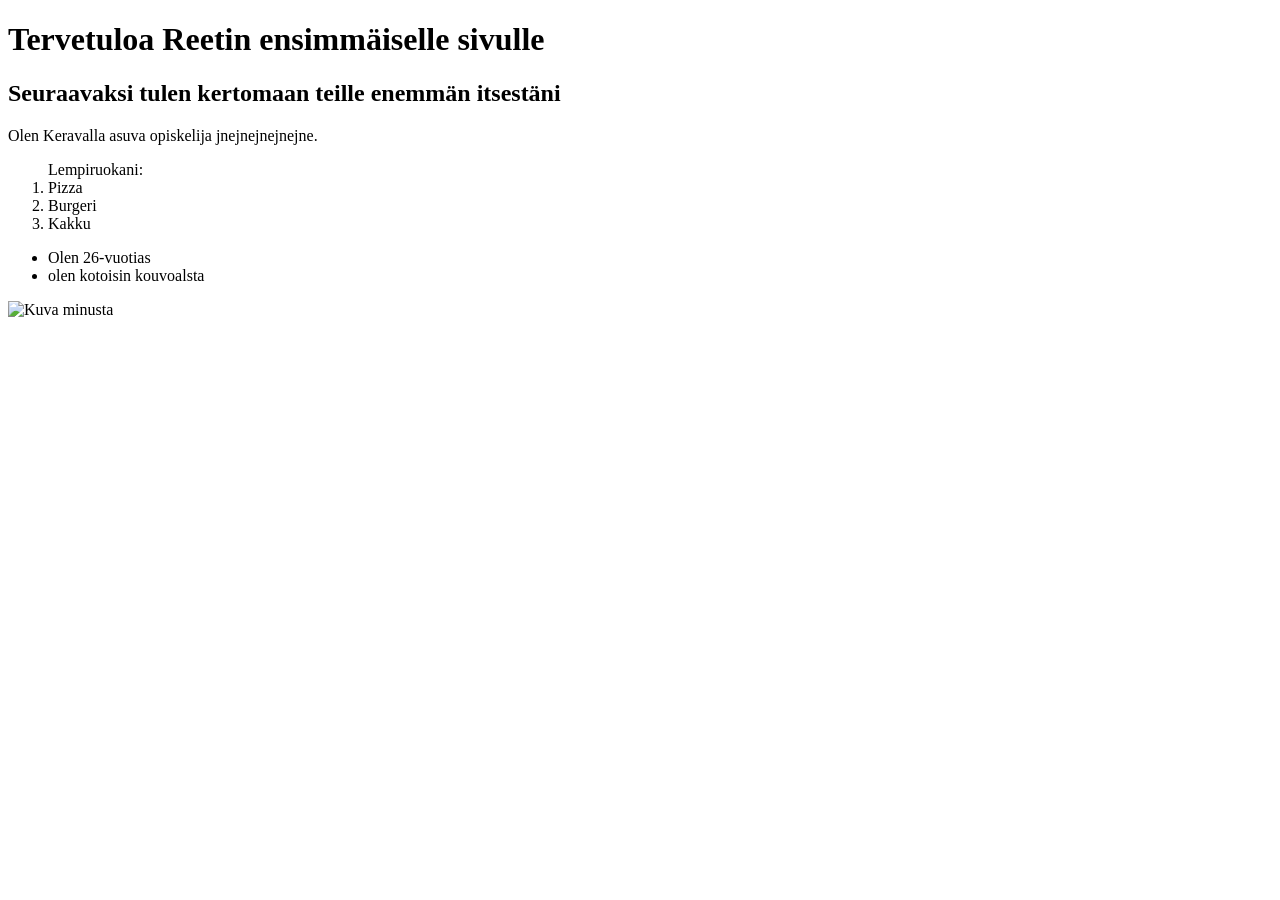
==== WS_01/index.html @ fe9bb9b8 "Add initial HTML structure for personal webpage - Created index.html with basic HTML5 structure - Ad" ====
<!DOCTYPE html>
<html lang="en">
<head>
    <meta charset="UTF-8">
    <meta name="viewport" content="width=device-width, initial-scale=1.0">
    <title>Document</title>
</head>
<body>
    <h1>Tervetuloa Reetin ensimmäiselle sivulle</h1>
    <h2>Seuraavaksi tulen kertomaan teille enemmän itsestäni</h2>
    <p>Olen Keravalla asuva opiskelija jnejnejnejnejne.</p>
    <ol>Lempiruokani:
        <li>Pizza</li>
        <li>Burgeri</li>
        <li>Kakku</li>
    </ol>

    <ul>
        <li>Olen 26-vuotias</li>
        <li>olen kotoisin kouvoalsta</li>
    </ul>
    <img src="/Ws_01/1000001365.jpg" alt="Kuva minusta">


</body>
</html>
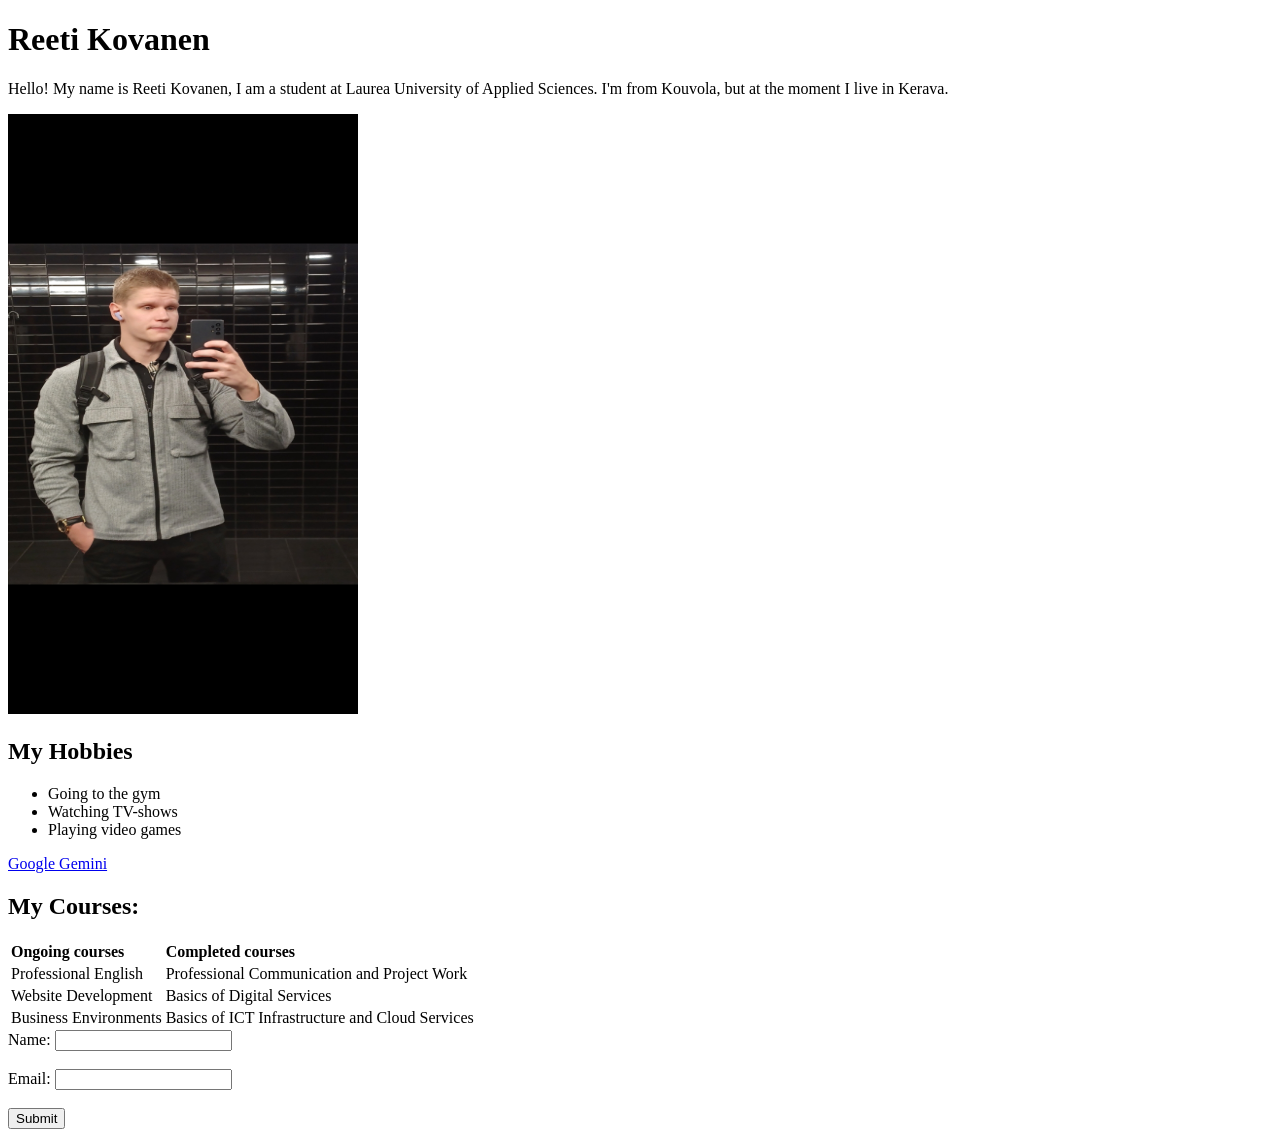
==== commit 1b4c66c5: "COMMIT_EDITMSG" ====
--- a/WS_01/index.html
+++ b/WS_01/index.html
@@ -1,26 +1,54 @@
 <!DOCTYPE html>
-<html lang="en">
-<head>
-    <meta charset="UTF-8">
-    <meta name="viewport" content="width=device-width, initial-scale=1.0">
-    <title>Document</title>
-</head>
-<body>
-    <h1>Tervetuloa Reetin ensimmäiselle sivulle</h1>
-    <h2>Seuraavaksi tulen kertomaan teille enemmän itsestäni</h2>
-    <p>Olen Keravalla asuva opiskelija jnejnejnejnejne.</p>
-    <ol>Lempiruokani:
-        <li>Pizza</li>
-        <li>Burgeri</li>
-        <li>Kakku</li>
-    </ol>
+    <html lang="en">
+    <head>
+        <title>My First HTML Page</title>
+        <style>
+            th {
+                text-align: left;
+            }
+        </style>
+    </head>
 
+    <body>
+        <h1>Reeti Kovanen</h1>
+        <p>Hello! My name is Reeti Kovanen, I am a student at Laurea University of Applied Sciences. I'm from Kouvola, but at the moment I live in Kerava.</p>
+        <img src="Minä.jpg" alt="Picture of me" width="350" height="600">
+
+    <h2>My Hobbies</h2>
     <ul>
-        <li>Olen 26-vuotias</li>
-        <li>olen kotoisin kouvoalsta</li>
+        <li>Going to the gym</li>
+        <li>Watching TV-shows</li>
+        <li>Playing video games</li>
     </ul>
-    <img src="/Ws_01/1000001365.jpg" alt="Kuva minusta">
 
+<a href="https://gemini.google.com">Google Gemini</a>
 
-</body>
-</html>+<h2>My Courses:</h2>
+<table>
+    <tr>
+        <th>Ongoing courses</th>
+        <th>Completed courses</th>
+    </tr>
+    <tr>
+        <td>Professional English</td>
+        <td>Professional Communication and Project Work</td>
+    </tr>
+    <tr>
+        <td>Website Development</td>
+        <td>Basics of Digital Services</td>
+    </tr>
+    <tr>
+        <td>Business Environments</td>
+        <td>Basics of ICT Infrastructure and Cloud Services</td>
+    </tr>
+    </table>
+
+    <form>
+        <label for="name">Name:</label>
+        <input type="text" id="name" name="name"><br><br>
+        <label for="email">Email:</label>
+        <input type="email" id="email" name="email"><br><br>
+        <input type="submit" value="Submit">
+    </form>
+    </body>
+    </html>
